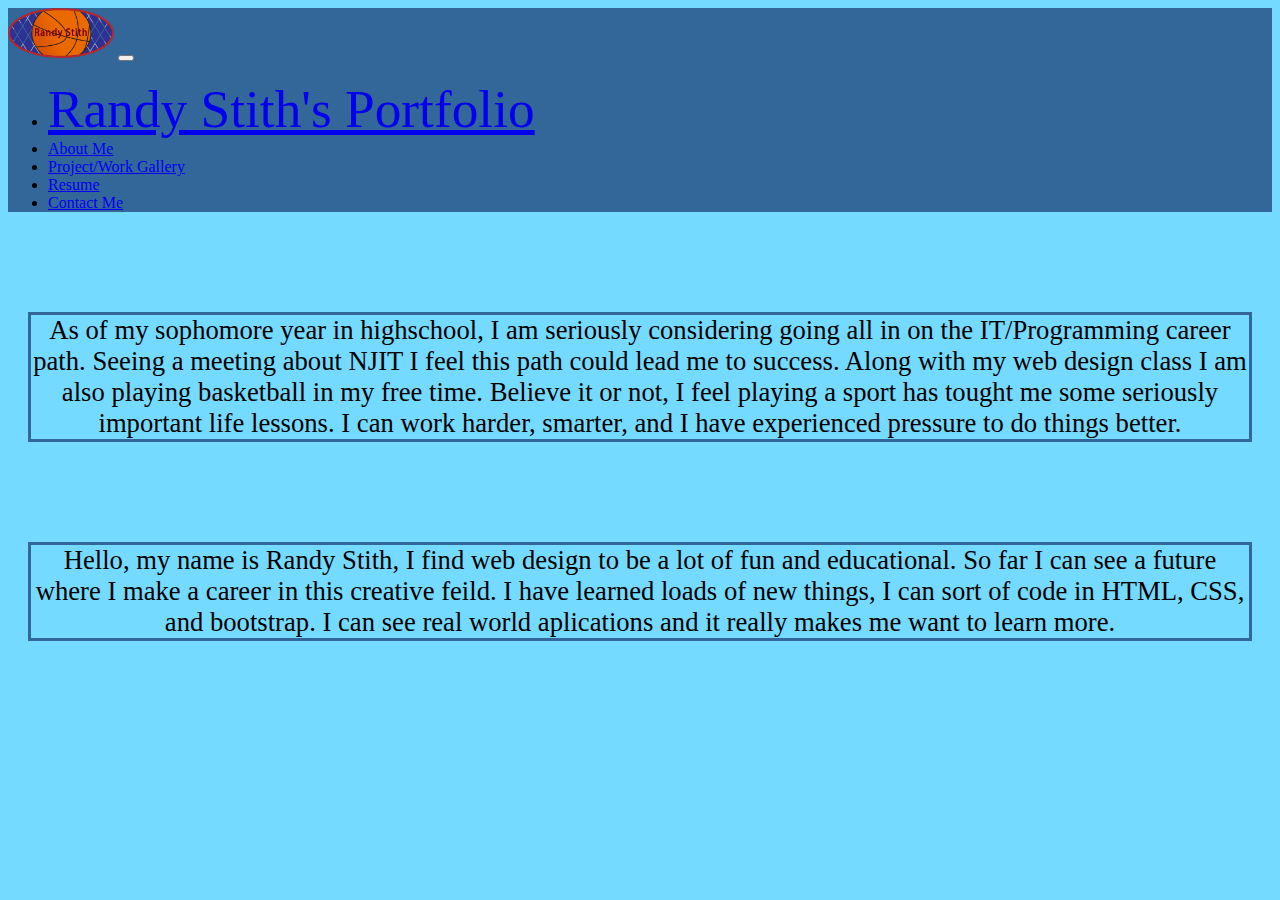
==== aboutme.html @ 614cba3f "Initial Commit" ====
<!doctype html>
 <html lang="en"> 

<head>

<meta charset="utf-8">
<meta name="viewport" content="width=device-width, initial-scale=1">

<title>Template</title> 

<link href="https://cdn.jsdelivr.net/npm/bootstrap@5.0.2/dist/css/bootstrap.min.css" rel="stylesheet" integrity="sha384-EVSTQN3/azprG1Anm3QDgpJLIm9Nao0Yz1ztcQTwFspd3yD65VohhpuuCOmLASjC" crossorigin="anonymous">

<link href="style.css" rel="stylesheet" type="text/css" />

</head>
<body>

    <nav class="navbar navbar-expand-lg navbar-dark">
        <div class="container-fluid">
          <a class="navbar-brand" href="index.html"><img class="img1" src="img/logo-removebg-preview.png"></a>
          <button class="navbar-toggler" type="button" data-bs-toggle="collapse" data-bs-target="#navbarText" aria-controls="navbarText" aria-expanded="false" aria-label="Toggle navigation">
            <span class="navbar-toggler-icon"></span>
          </button>
          <div class="collapse navbar-collapse" id="navbarText" >
            <ul class="navbar-nav m-auto mb-2 mb-lg-0">
              <li class="nav-item ">
                <a class="navbar-brand " aria-current="page" href="#" style="font-size: 40pt; padding-right: 30px;">Randy Stith's Portfolio</a>
              </li>
              <li class="nav-item active">
                <a class="nav-link " href="aboutme.html" style="padding-top: 39px;">About Me</a>
              </li>
              <li class="nav-item">
                <a class="nav-link" href="gallery.html" style="padding-top: 39px;">Project/Work Gallery</a>
              </li>
              <li class="nav-item">
                <a class="nav-link" href="resume.html" style="padding-top: 39px;">Resume</a>
              </li>
              <li class="nav-item">
                <a class="nav-link" href="contact.html" style="padding-top: 39px;">Contact Me</a>
              </li>
            </ul>
        
          </div>
        </div>
      </nav>

      <div class="row">
        <div class="col-1"></div>
        <div class="col-3"><p class="textbox"> As of my sophomore year in highschool, I am seriously considering going all in on the IT/Programming career path. Seeing a meeting about NJIT I feel this path could lead me to success. 
          Along with my web design class I am also playing basketball in my free time. Believe it or not, I feel playing a sport has tought me some seriously important life lessons. I can work harder, smarter, and I have experienced pressure to do things better.</p></div>
       
      <div class="col-7"><p class="textbox">Hello, my name is Randy Stith, I find web design to be a lot of fun and educational. So far I can see a future where I make a career in this creative feild. 
        I have learned loads of new things, I can sort of code in HTML, CSS, and bootstrap. I can see real world aplications and it really makes me want to learn more.</p><br><img></div>

      </div>











</body>
 </html>
---- style.css ----
body{
    background-color: #74DAFF;
}

.img1 {
    height: 50px;
}

nav{
    background-color: #336699;
}

.textbox{
    border: #336699 solid ;
    margin: 20px ;
    margin-top: 100px;
    text-align: center;
    font-size: 20pt ;
}

.button{
    margin: 20px 20px 20px 20px;
}
.img2{
    text-align: center;
    margin-top: 100px;
}
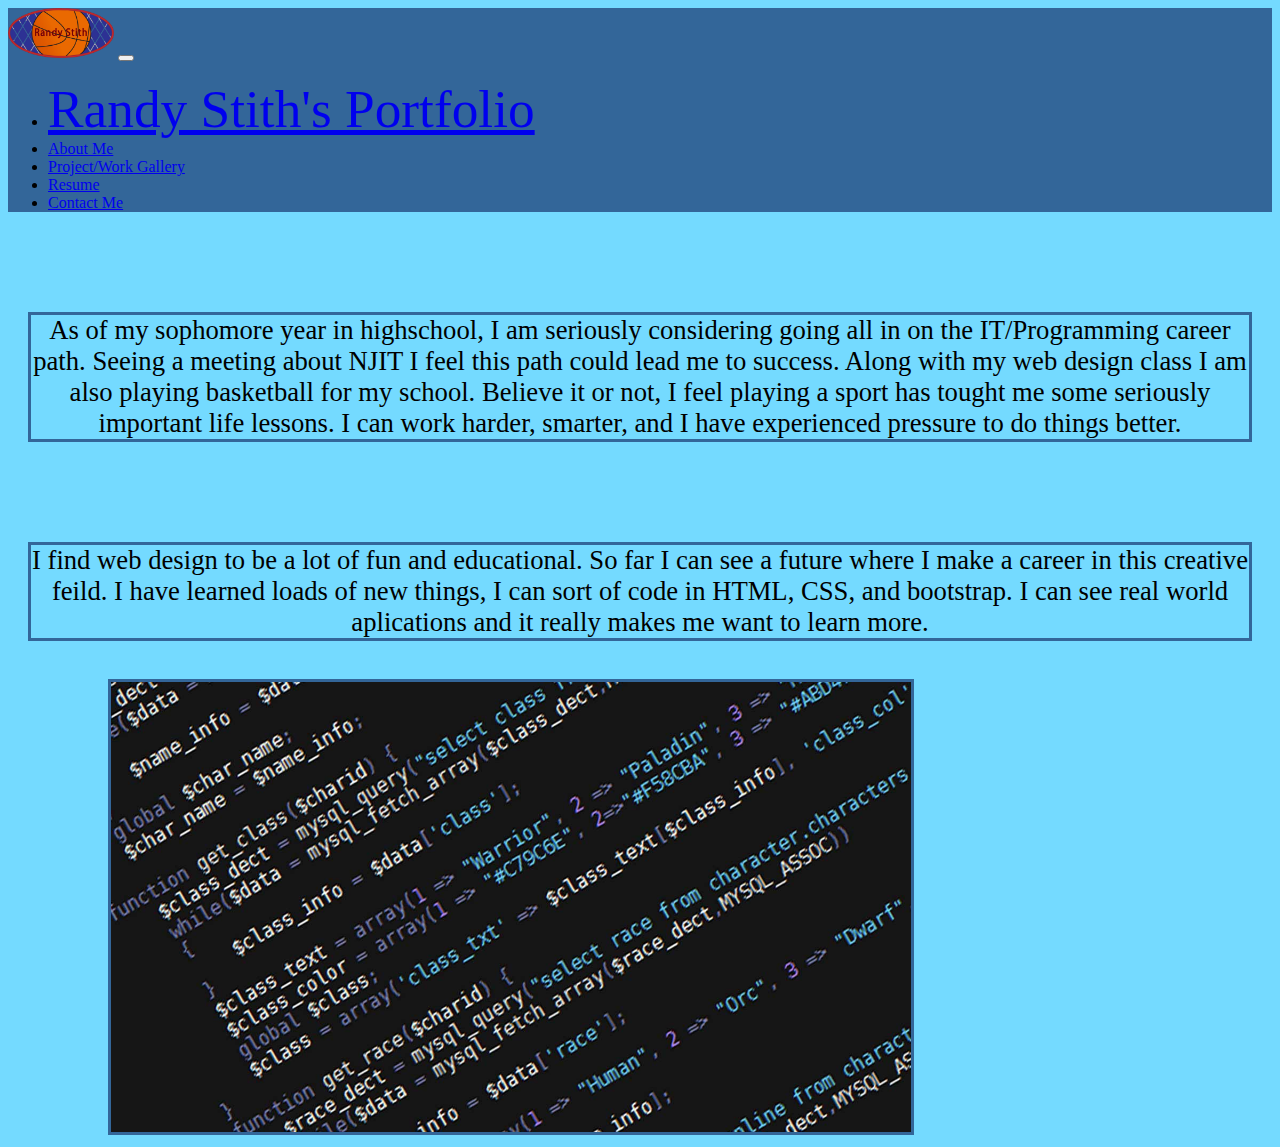
==== commit 9d173c00: "I added images, and I started the Resume page" ====
--- a/aboutme.html
+++ b/aboutme.html
@@ -47,10 +47,10 @@
       <div class="row">
         <div class="col-1"></div>
         <div class="col-3"><p class="textbox"> As of my sophomore year in highschool, I am seriously considering going all in on the IT/Programming career path. Seeing a meeting about NJIT I feel this path could lead me to success. 
-          Along with my web design class I am also playing basketball in my free time. Believe it or not, I feel playing a sport has tought me some seriously important life lessons. I can work harder, smarter, and I have experienced pressure to do things better.</p></div>
+          Along with my web design class I am also playing basketball for my school. Believe it or not, I feel playing a sport has tought me some seriously important life lessons. I can work harder, smarter, and I have experienced pressure to do things better.</p></div>
        
-      <div class="col-7"><p class="textbox">Hello, my name is Randy Stith, I find web design to be a lot of fun and educational. So far I can see a future where I make a career in this creative feild. 
-        I have learned loads of new things, I can sort of code in HTML, CSS, and bootstrap. I can see real world aplications and it really makes me want to learn more.</p><br><img></div>
+      <div class="col-7"><p class="textbox">I find web design to be a lot of fun and educational. So far I can see a future where I make a career in this creative feild. 
+        I have learned loads of new things, I can sort of code in HTML, CSS, and bootstrap. I can see real world aplications and it really makes me want to learn more.</p><br><img src="img/R.jpg" style="border: solid #336699; margin-left: 100px;" width="800"></div>
 
       </div>
 
--- a/style.css
+++ b/style.css
@@ -24,4 +24,5 @@
 .img2{
     text-align: center;
     margin-top: 100px;
-}+}
+
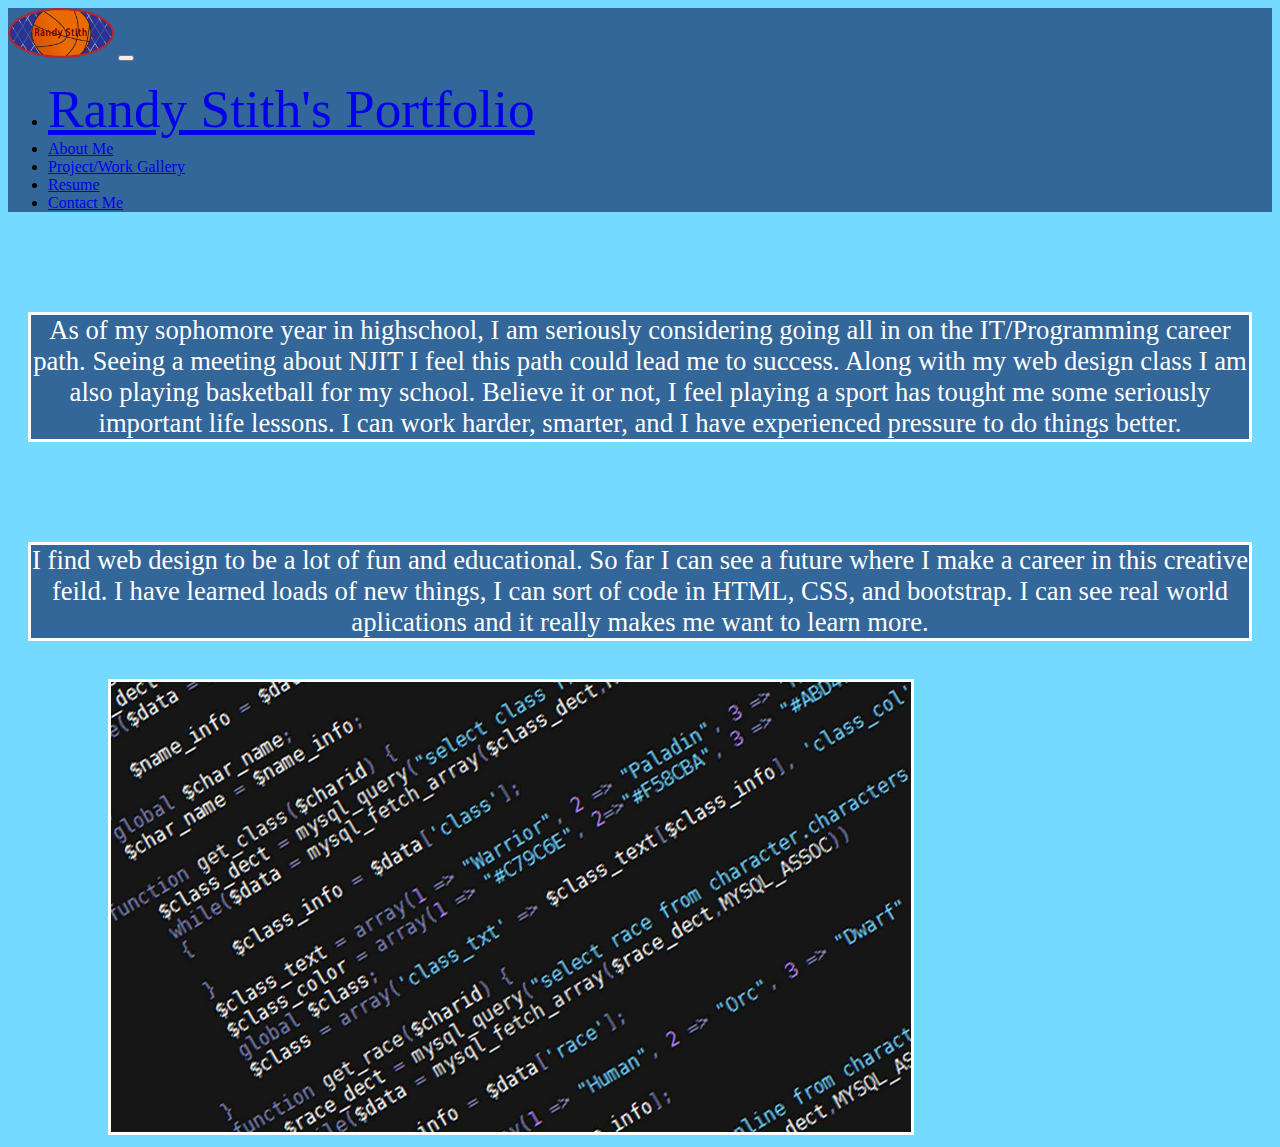
==== commit 9764f8e9: "Finished the Gallery page," ====
--- a/aboutme.html
+++ b/aboutme.html
@@ -50,7 +50,7 @@
           Along with my web design class I am also playing basketball for my school. Believe it or not, I feel playing a sport has tought me some seriously important life lessons. I can work harder, smarter, and I have experienced pressure to do things better.</p></div>
        
       <div class="col-7"><p class="textbox">I find web design to be a lot of fun and educational. So far I can see a future where I make a career in this creative feild. 
-        I have learned loads of new things, I can sort of code in HTML, CSS, and bootstrap. I can see real world aplications and it really makes me want to learn more.</p><br><img src="img/R.jpg" style="border: solid #336699; margin-left: 100px;" width="800"></div>
+        I have learned loads of new things, I can sort of code in HTML, CSS, and bootstrap. I can see real world aplications and it really makes me want to learn more.</p><br><img src="img/R.jpg" style="border: solid white; margin-left: 100px;" width="800"></div>
 
       </div>
 
--- a/style.css
+++ b/style.css
@@ -11,11 +11,13 @@
 }
 
 .textbox{
-    border: #336699 solid ;
+    border: white solid ;
     margin: 20px ;
     margin-top: 100px;
     text-align: center;
     font-size: 20pt ;
+    background-color: #336699;
+    color: white;
 }
 
 .button{
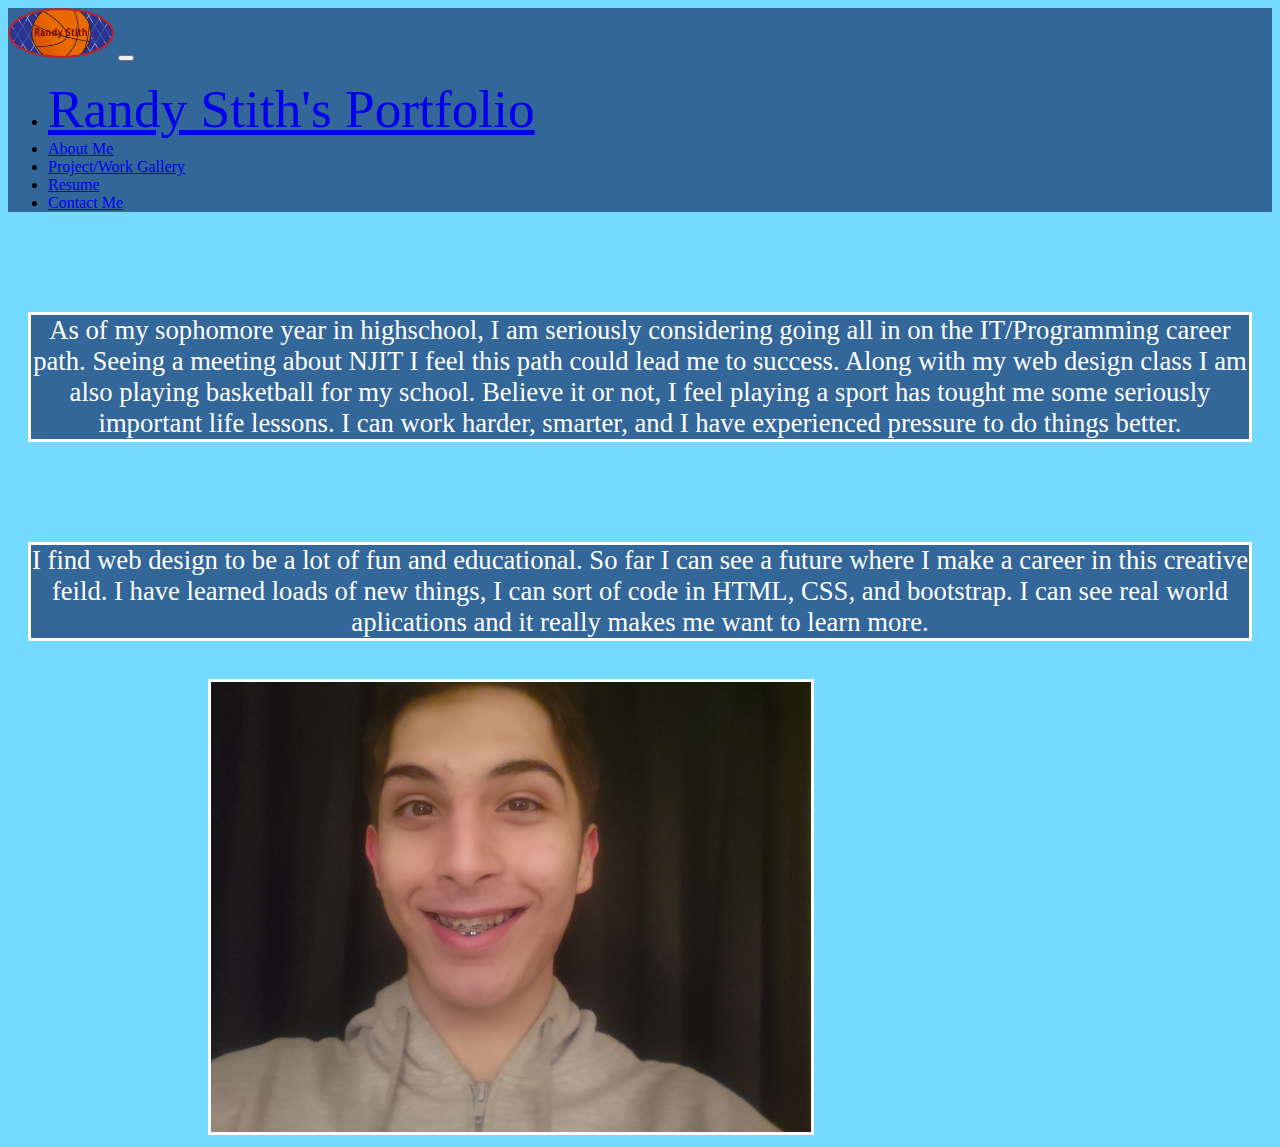
==== commit 1b32bdd9: "cahnged the gallery" ====
--- a/aboutme.html
+++ b/aboutme.html
@@ -50,7 +50,7 @@
           Along with my web design class I am also playing basketball for my school. Believe it or not, I feel playing a sport has tought me some seriously important life lessons. I can work harder, smarter, and I have experienced pressure to do things better.</p></div>
        
       <div class="col-7"><p class="textbox">I find web design to be a lot of fun and educational. So far I can see a future where I make a career in this creative feild. 
-        I have learned loads of new things, I can sort of code in HTML, CSS, and bootstrap. I can see real world aplications and it really makes me want to learn more.</p><br><img src="img/R.jpg" style="border: solid white; margin-left: 100px;" width="800"></div>
+        I have learned loads of new things, I can sort of code in HTML, CSS, and bootstrap. I can see real world aplications and it really makes me want to learn more.</p><br><img src="img/20230307_175241.jpg" style="border: solid white; margin-left: 200px;" width="600"></div>
 
       </div>
 
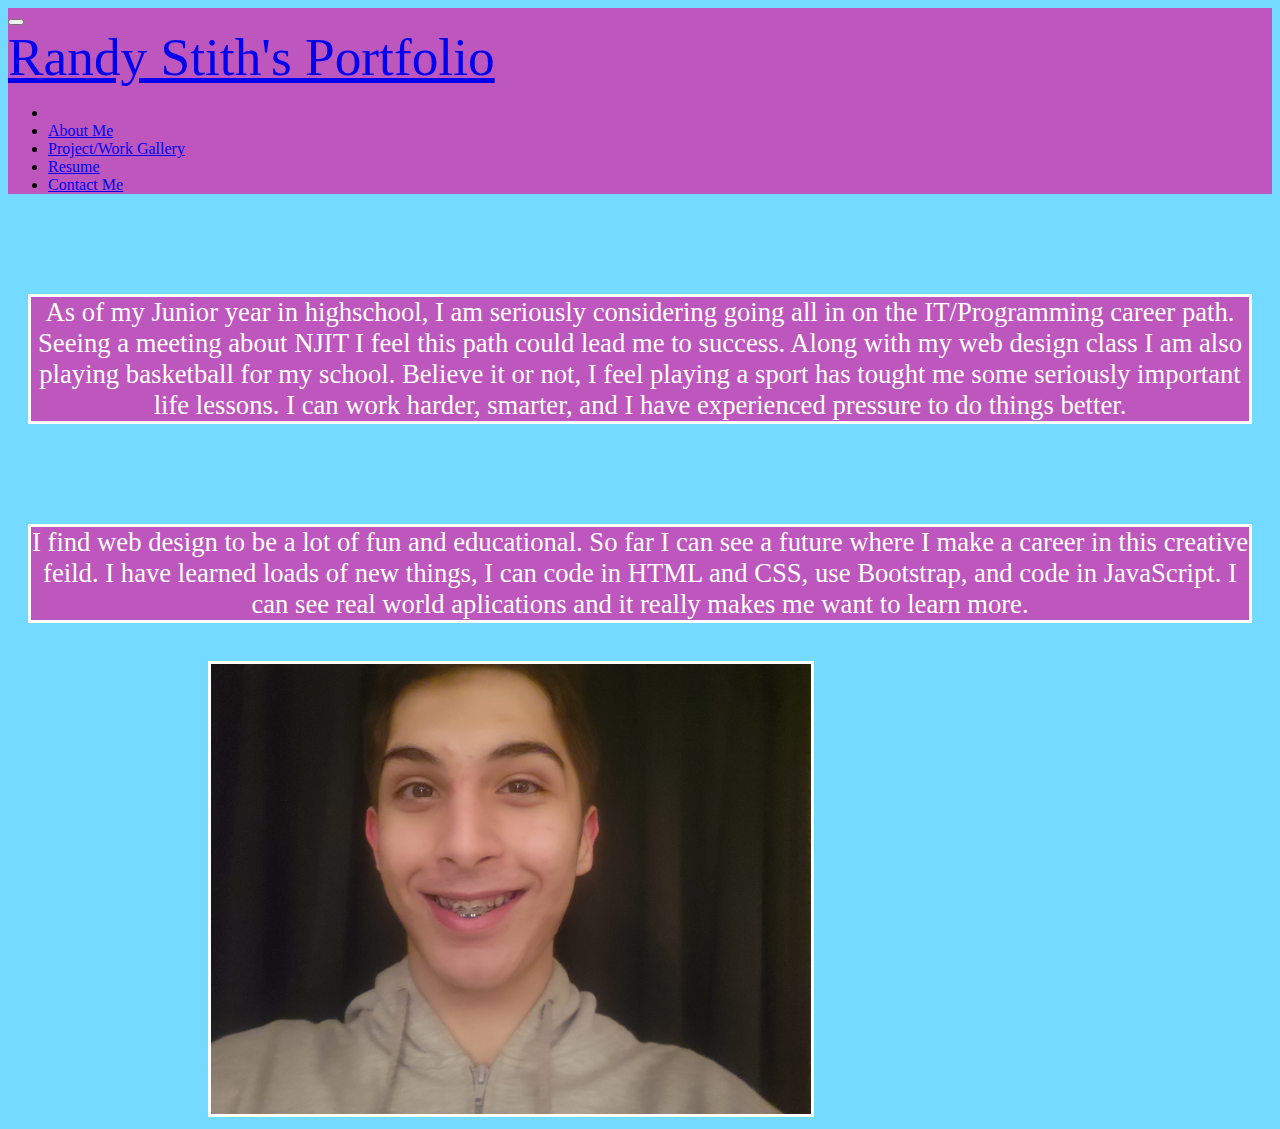
==== commit 57445191: "edited portfolio" ====
--- a/aboutme.html
+++ b/aboutme.html
@@ -15,28 +15,29 @@
 </head>
 <body>
 
-    <nav class="navbar navbar-expand-lg navbar-dark">
+  <nav class="navbar navbar-expand-lg navbar-dark sticky-top" >
         <div class="container-fluid">
-          <a class="navbar-brand" href="index.html"><img class="img1" src="img/logo-removebg-preview.png"></a>
+ 
           <button class="navbar-toggler" type="button" data-bs-toggle="collapse" data-bs-target="#navbarText" aria-controls="navbarText" aria-expanded="false" aria-label="Toggle navigation">
             <span class="navbar-toggler-icon"></span>
           </button>
           <div class="collapse navbar-collapse" id="navbarText" >
+            <a class="navbar-brand " aria-current="page" href="#" style="font-size: 40pt; padding-right: 30px;">Randy Stith's Portfolio</a>
             <ul class="navbar-nav m-auto mb-2 mb-lg-0">
               <li class="nav-item ">
-                <a class="navbar-brand " aria-current="page" href="#" style="font-size: 40pt; padding-right: 30px;">Randy Stith's Portfolio</a>
+
               </li>
               <li class="nav-item active">
-                <a class="nav-link " href="aboutme.html" style="padding-top: 39px;">About Me</a>
+                <a class="nav-link " href="aboutme.html" style="padding-bottom: 1.5vw;">About Me</a>
               </li>
               <li class="nav-item">
-                <a class="nav-link" href="gallery.html" style="padding-top: 39px;">Project/Work Gallery</a>
+                <a class="nav-link" href="gallery.html"  style="padding-bottom: 1.5vw;">Project/Work Gallery</a>
               </li>
               <li class="nav-item">
-                <a class="nav-link" href="resume.html" style="padding-top: 39px;">Resume</a>
+                <a class="nav-link" href="resume.html"   style="padding-bottom: 1.5vw;">Resume</a>
               </li>
               <li class="nav-item">
-                <a class="nav-link" href="contact.html" style="padding-top: 39px;">Contact Me</a>
+                <a class="nav-link" href="contact.html"  style="padding-bottom: 1.5vw;">Contact Me</a>             
               </li>
             </ul>
         
@@ -46,11 +47,11 @@
 
       <div class="row">
         <div class="col-1"></div>
-        <div class="col-3"><p class="textbox"> As of my sophomore year in highschool, I am seriously considering going all in on the IT/Programming career path. Seeing a meeting about NJIT I feel this path could lead me to success. 
+        <div class="col-3"><p class="textbox"> As of my Junior year in highschool, I am seriously considering going all in on the IT/Programming career path. Seeing a meeting about NJIT I feel this path could lead me to success. 
           Along with my web design class I am also playing basketball for my school. Believe it or not, I feel playing a sport has tought me some seriously important life lessons. I can work harder, smarter, and I have experienced pressure to do things better.</p></div>
        
       <div class="col-7"><p class="textbox">I find web design to be a lot of fun and educational. So far I can see a future where I make a career in this creative feild. 
-        I have learned loads of new things, I can sort of code in HTML, CSS, and bootstrap. I can see real world aplications and it really makes me want to learn more.</p><br><img src="img/20230307_175241.jpg" style="border: solid white; margin-left: 200px;" width="600"></div>
+        I have learned loads of new things, I can code in HTML and CSS, use Bootstrap, and code in JavaScript. I can see real world aplications and it really makes me want to learn more.</p><br><img class="img-fluid" src="img/20230307_175241.jpg" style="border: solid white; margin-left: 200px;" width="600"></div>
 
       </div>
 
--- a/style.css
+++ b/style.css
@@ -1,5 +1,6 @@
 body{
     background-color: #74DAFF;
+    background-image: url(https://th.bing.com/th/id/OIP.JIdT3rnQJnqNy-eaST_W7gHaEF?w=308&h=180&c=7&r=0&o=5&pid=1.7)
 }
 
 .img1 {
@@ -7,7 +8,7 @@
 }
 
 nav{
-    background-color: #336699;
+    background-color: #bd57bd;
 }
 
 .textbox{
@@ -16,7 +17,7 @@
     margin-top: 100px;
     text-align: center;
     font-size: 20pt ;
-    background-color: #336699;
+    background-color: #bd57bd;
     color: white;
 }
 
